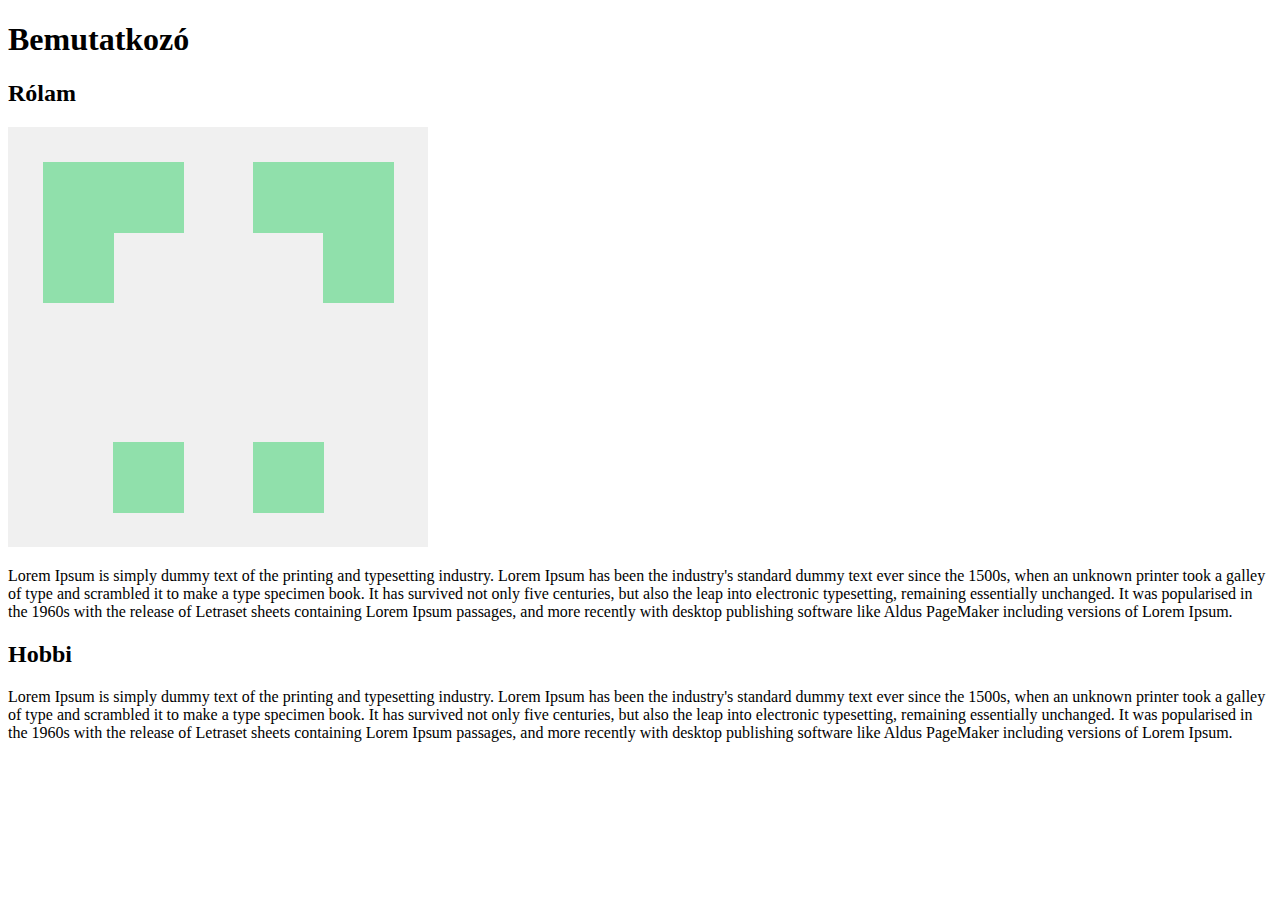
==== brkitydominika.html @ 0bbb5b0e "css kész" ====
<!DOCTYPE html>
<html lang="hu">
<head>
    <meta charset="UTF-8">
    <meta http-equiv="X-UA-Compatible" content="IE=edge">
    <meta name="viewport" content="width=device-width, initial-scale=1.0">
    
    <title>Bemutatkozó oldal</title>
</head>
<body>
    <h1>Bemutatkozó</h1>
    <h2>Rólam</h2> 
    <img src="kep.png" alt="Brkity Dominika" title="Brkity Dominika">
    <p>Lorem Ipsum is simply dummy text of the printing and typesetting industry. Lorem Ipsum has been the industry's standard dummy text ever since the 1500s, when an unknown printer took a galley of type and scrambled it to make a type specimen book. It has survived not only five centuries, but also the leap into electronic typesetting, remaining essentially unchanged. It was popularised in the 1960s with the release of Letraset sheets containing Lorem Ipsum passages, and more recently with desktop publishing software like Aldus PageMaker including versions of Lorem Ipsum.</p>
    <h2>Hobbi</h2>
    <p>Lorem Ipsum is simply dummy text of the printing and typesetting industry. Lorem Ipsum has been the industry's standard dummy text ever since the 1500s, when an unknown printer took a galley of type and scrambled it to make a type specimen book. It has survived not only five centuries, but also the leap into electronic typesetting, remaining essentially unchanged. It was popularised in the 1960s with the release of Letraset sheets containing Lorem Ipsum passages, and more recently with desktop publishing software like Aldus PageMaker including versions of Lorem Ipsum.</p> 
    
</body>
</html>
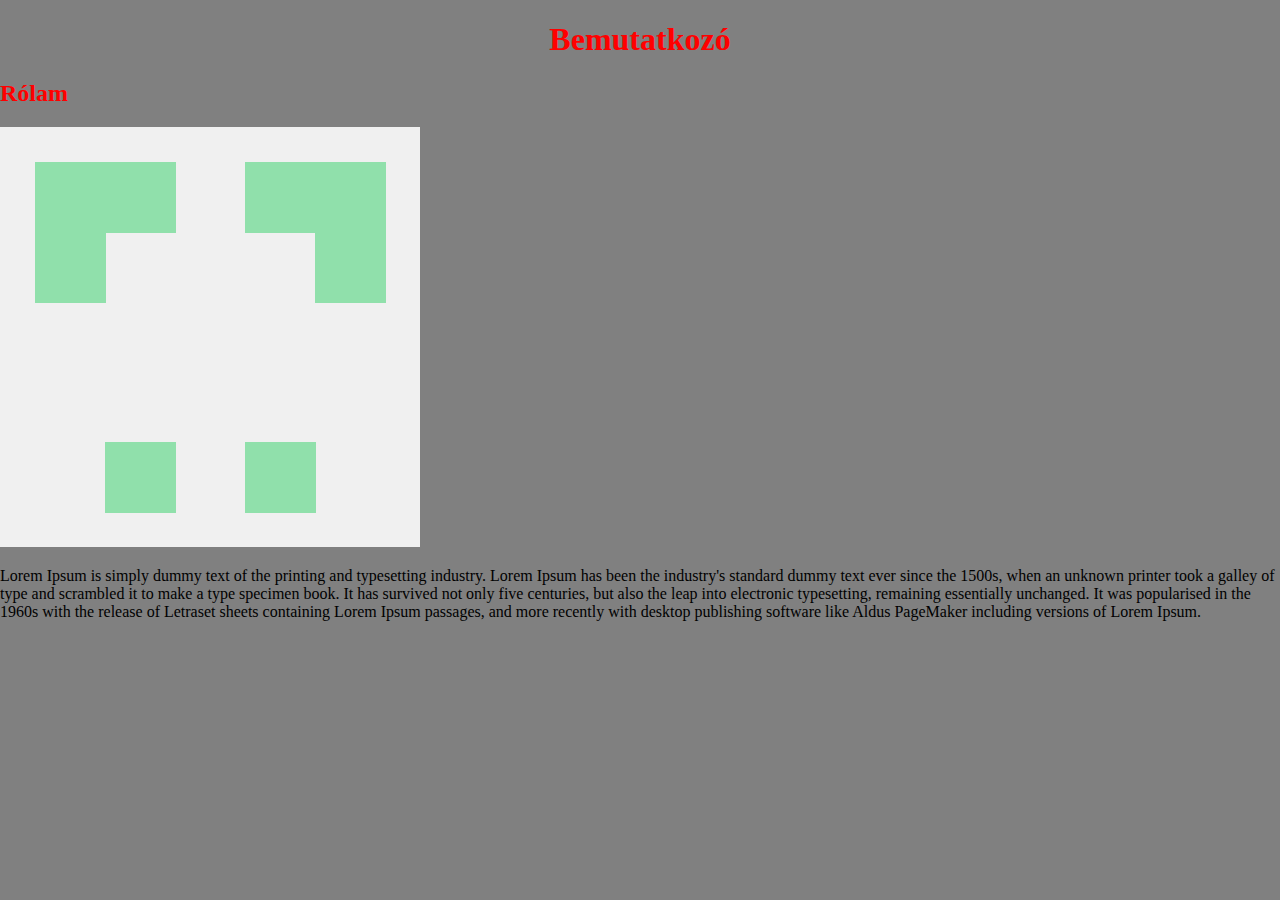
==== commit 3cb33532: "dominika link" ====
--- a/brkitydominika.html
+++ b/brkitydominika.html
@@ -4,7 +4,7 @@
     <meta charset="UTF-8">
     <meta http-equiv="X-UA-Compatible" content="IE=edge">
     <meta name="viewport" content="width=device-width, initial-scale=1.0">
-    
+    <link rel="stylesheet" href="brkitydominika.css">
     <title>Bemutatkozó oldal</title>
 </head>
 <body>
@@ -12,8 +12,7 @@
     <h2>Rólam</h2> 
     <img src="kep.png" alt="Brkity Dominika" title="Brkity Dominika">
     <p>Lorem Ipsum is simply dummy text of the printing and typesetting industry. Lorem Ipsum has been the industry's standard dummy text ever since the 1500s, when an unknown printer took a galley of type and scrambled it to make a type specimen book. It has survived not only five centuries, but also the leap into electronic typesetting, remaining essentially unchanged. It was popularised in the 1960s with the release of Letraset sheets containing Lorem Ipsum passages, and more recently with desktop publishing software like Aldus PageMaker including versions of Lorem Ipsum.</p>
-    <h2>Hobbi</h2>
-    <p>Lorem Ipsum is simply dummy text of the printing and typesetting industry. Lorem Ipsum has been the industry's standard dummy text ever since the 1500s, when an unknown printer took a galley of type and scrambled it to make a type specimen book. It has survived not only five centuries, but also the leap into electronic typesetting, remaining essentially unchanged. It was popularised in the 1960s with the release of Letraset sheets containing Lorem Ipsum passages, and more recently with desktop publishing software like Aldus PageMaker including versions of Lorem Ipsum.</p> 
+    <a href="index.html"></a>
     
 </body>
 </html>--- a/brkitydominika.css
+++ b/brkitydominika.css
@@ -0,0 +1,18 @@
+body
+{
+    background-color: gray;
+    margin: auto;
+}
+h1
+{
+    font-weight: bold;
+    color: red;
+    text-align: center;
+}
+
+h2
+{
+    color: red;
+    font-weight: bold;
+}
+
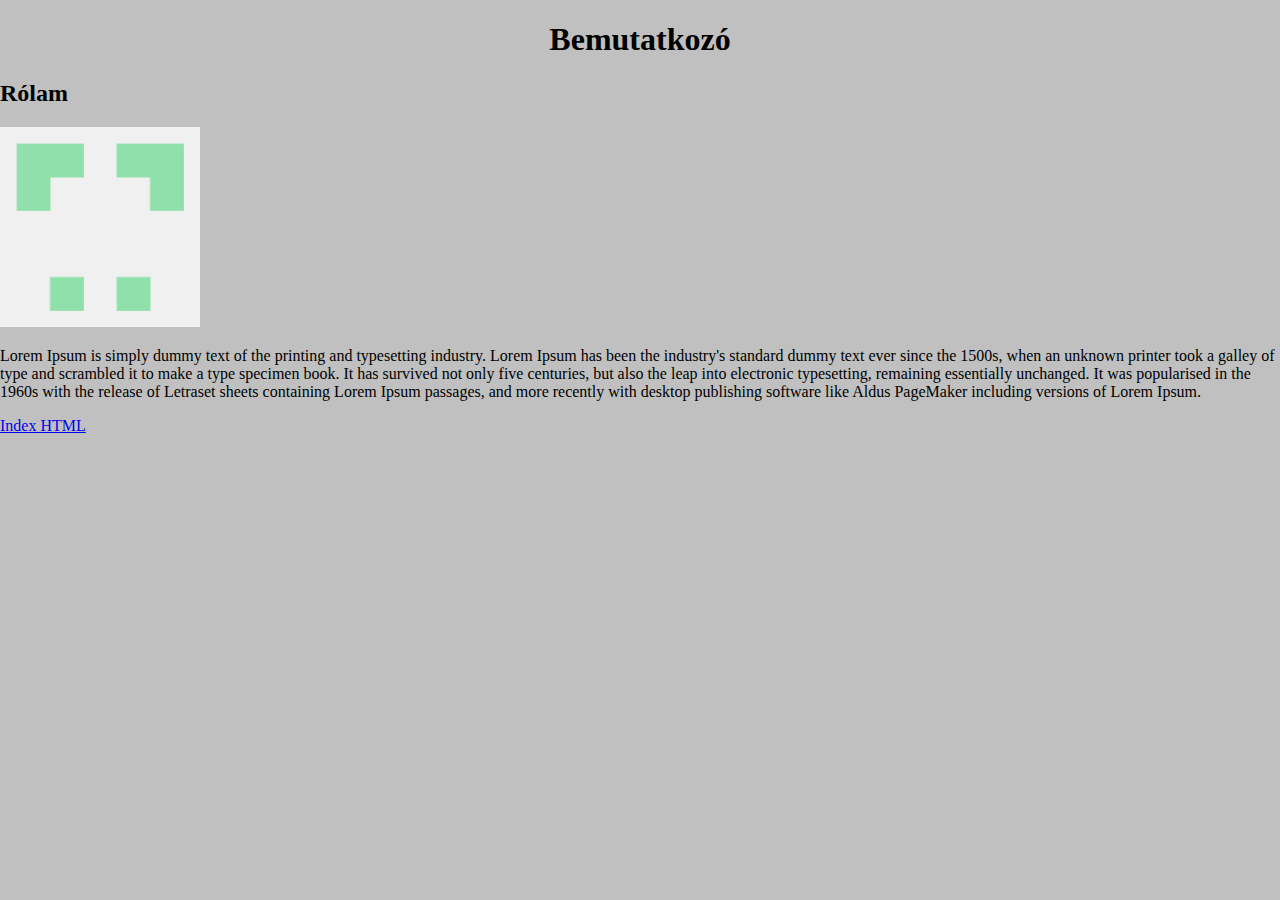
==== commit b033d98c: "link" ====
--- a/brkitydominika.html
+++ b/brkitydominika.html
@@ -12,7 +12,7 @@
     <h2>Rólam</h2> 
     <img src="kep.png" alt="Brkity Dominika" title="Brkity Dominika">
     <p>Lorem Ipsum is simply dummy text of the printing and typesetting industry. Lorem Ipsum has been the industry's standard dummy text ever since the 1500s, when an unknown printer took a galley of type and scrambled it to make a type specimen book. It has survived not only five centuries, but also the leap into electronic typesetting, remaining essentially unchanged. It was popularised in the 1960s with the release of Letraset sheets containing Lorem Ipsum passages, and more recently with desktop publishing software like Aldus PageMaker including versions of Lorem Ipsum.</p>
-    <a href="index.html"></a>
+    <a href="index.html">Index HTML</a>
     
 </body>
 </html>--- a/brkitydominika.css
+++ b/brkitydominika.css
@@ -1,18 +1,21 @@
 body
 {
-    background-color: gray;
     margin: auto;
+    background-color: silver;
 }
 h1
 {
     font-weight: bold;
-    color: red;
+    color: black;
     text-align: center;
 }
 
 h2
 {
-    color: red;
+    color: black;
     font-weight: bold;
 }
-
+img
+{
+    width: 200px;
+}
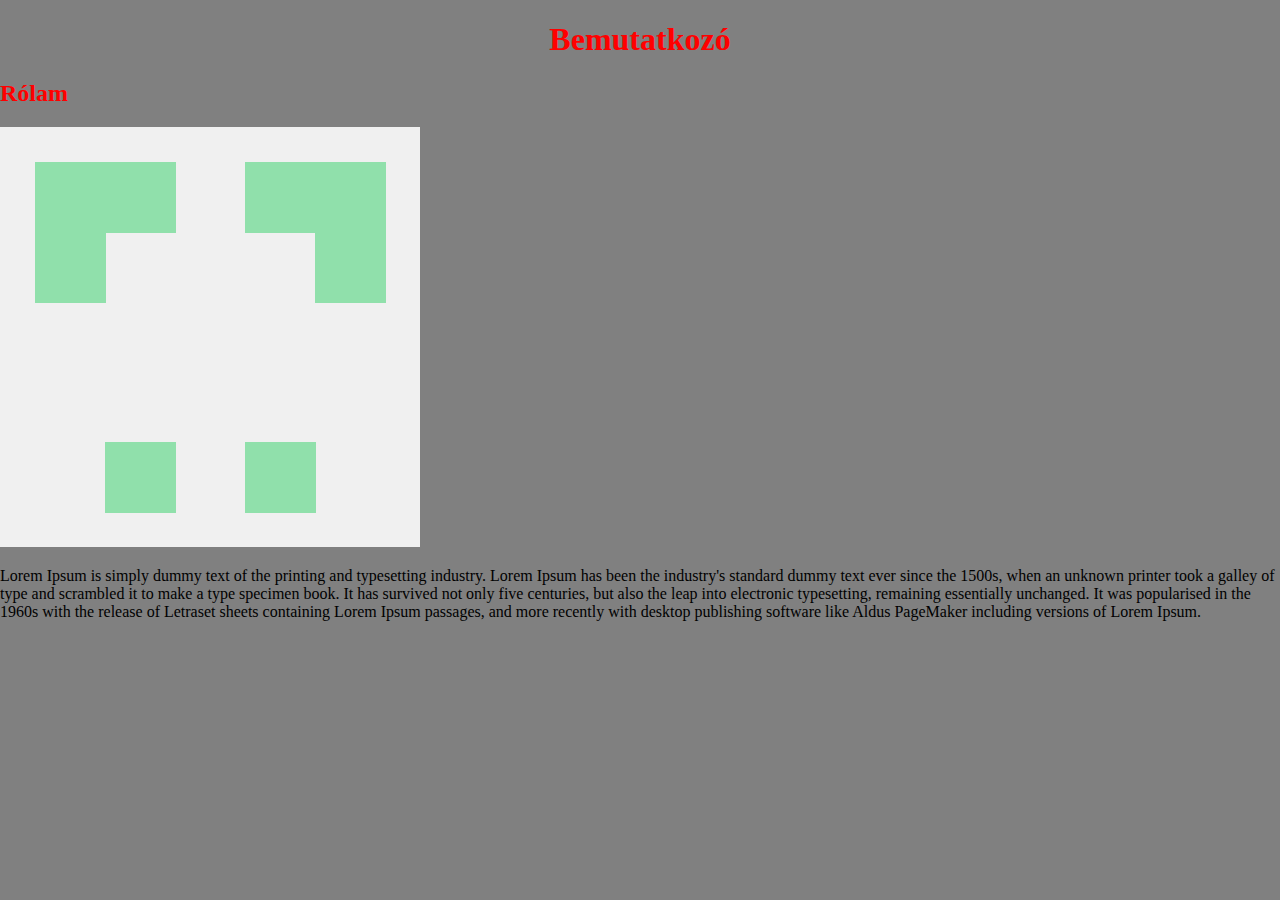
==== commit e1ec4684: "Merge branch 'main' of https://github.com/zamboilles21/HTML2021bvn" ====
--- a/brkitydominika.html
+++ b/brkitydominika.html
@@ -12,7 +12,7 @@
     <h2>Rólam</h2> 
     <img src="kep.png" alt="Brkity Dominika" title="Brkity Dominika">
     <p>Lorem Ipsum is simply dummy text of the printing and typesetting industry. Lorem Ipsum has been the industry's standard dummy text ever since the 1500s, when an unknown printer took a galley of type and scrambled it to make a type specimen book. It has survived not only five centuries, but also the leap into electronic typesetting, remaining essentially unchanged. It was popularised in the 1960s with the release of Letraset sheets containing Lorem Ipsum passages, and more recently with desktop publishing software like Aldus PageMaker including versions of Lorem Ipsum.</p>
-    <a href="index.html">Index HTML</a>
+    <a href="index.html"></a>
     
 </body>
 </html>--- a/brkitydominika.css
+++ b/brkitydominika.css
@@ -1,21 +1,18 @@
 body
 {
+    background-color: gray;
     margin: auto;
-    background-color: silver;
 }
 h1
 {
     font-weight: bold;
-    color: black;
+    color: red;
     text-align: center;
 }
 
 h2
 {
-    color: black;
+    color: red;
     font-weight: bold;
 }
-img
-{
-    width: 200px;
-}
+
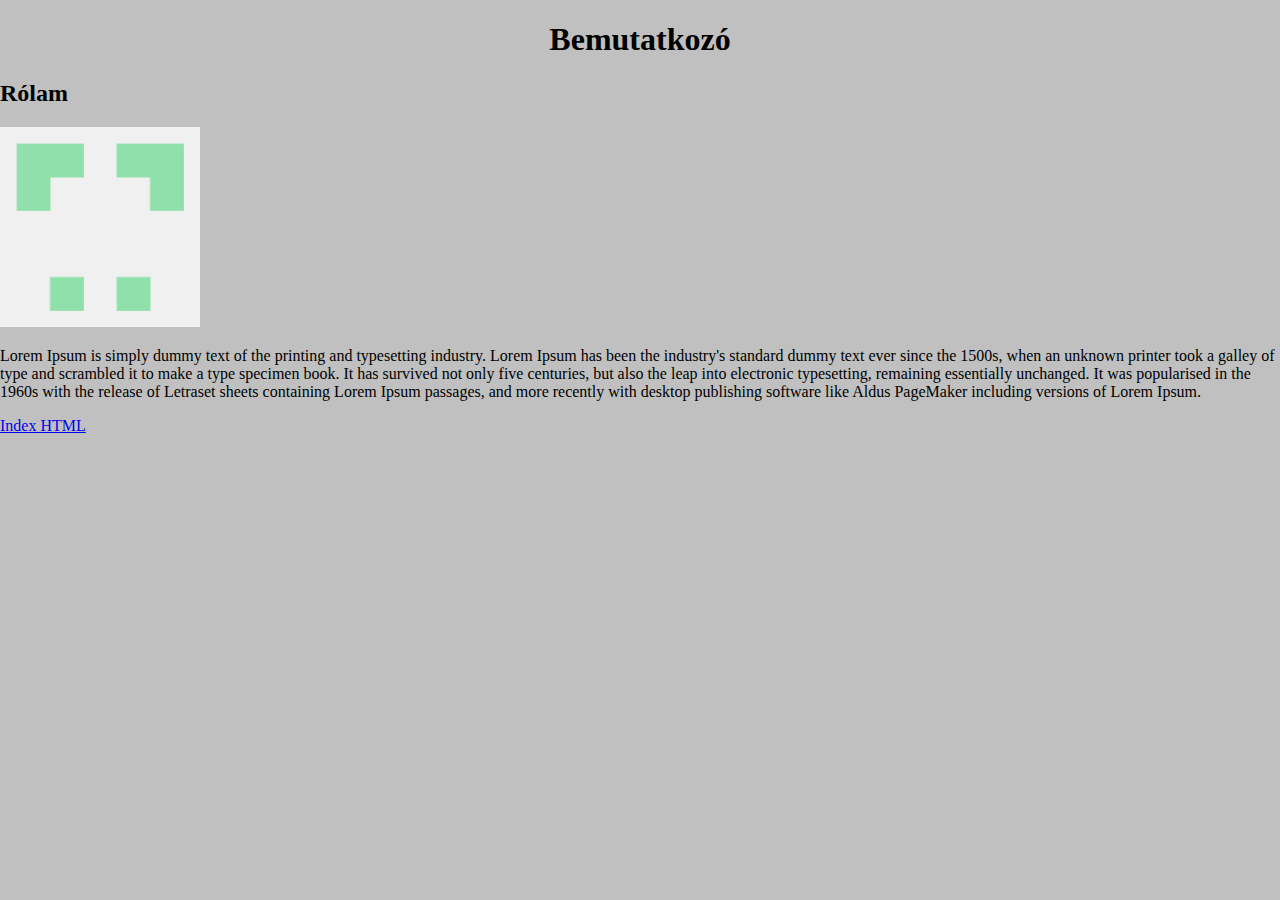
==== commit cc28d008: "Merge branch 'main' of https://github.com/zamboilles21/HTML2021" ====
--- a/brkitydominika.html
+++ b/brkitydominika.html
@@ -12,7 +12,7 @@
     <h2>Rólam</h2> 
     <img src="kep.png" alt="Brkity Dominika" title="Brkity Dominika">
     <p>Lorem Ipsum is simply dummy text of the printing and typesetting industry. Lorem Ipsum has been the industry's standard dummy text ever since the 1500s, when an unknown printer took a galley of type and scrambled it to make a type specimen book. It has survived not only five centuries, but also the leap into electronic typesetting, remaining essentially unchanged. It was popularised in the 1960s with the release of Letraset sheets containing Lorem Ipsum passages, and more recently with desktop publishing software like Aldus PageMaker including versions of Lorem Ipsum.</p>
-    <a href="index.html"></a>
+    <a href="index.html">Index HTML</a>
     
 </body>
 </html>--- a/brkitydominika.css
+++ b/brkitydominika.css
@@ -1,18 +1,21 @@
 body
 {
-    background-color: gray;
     margin: auto;
+    background-color: silver;
 }
 h1
 {
     font-weight: bold;
-    color: red;
+    color: black;
     text-align: center;
 }
 
 h2
 {
-    color: red;
+    color: black;
     font-weight: bold;
 }
-
+img
+{
+    width: 200px;
+}
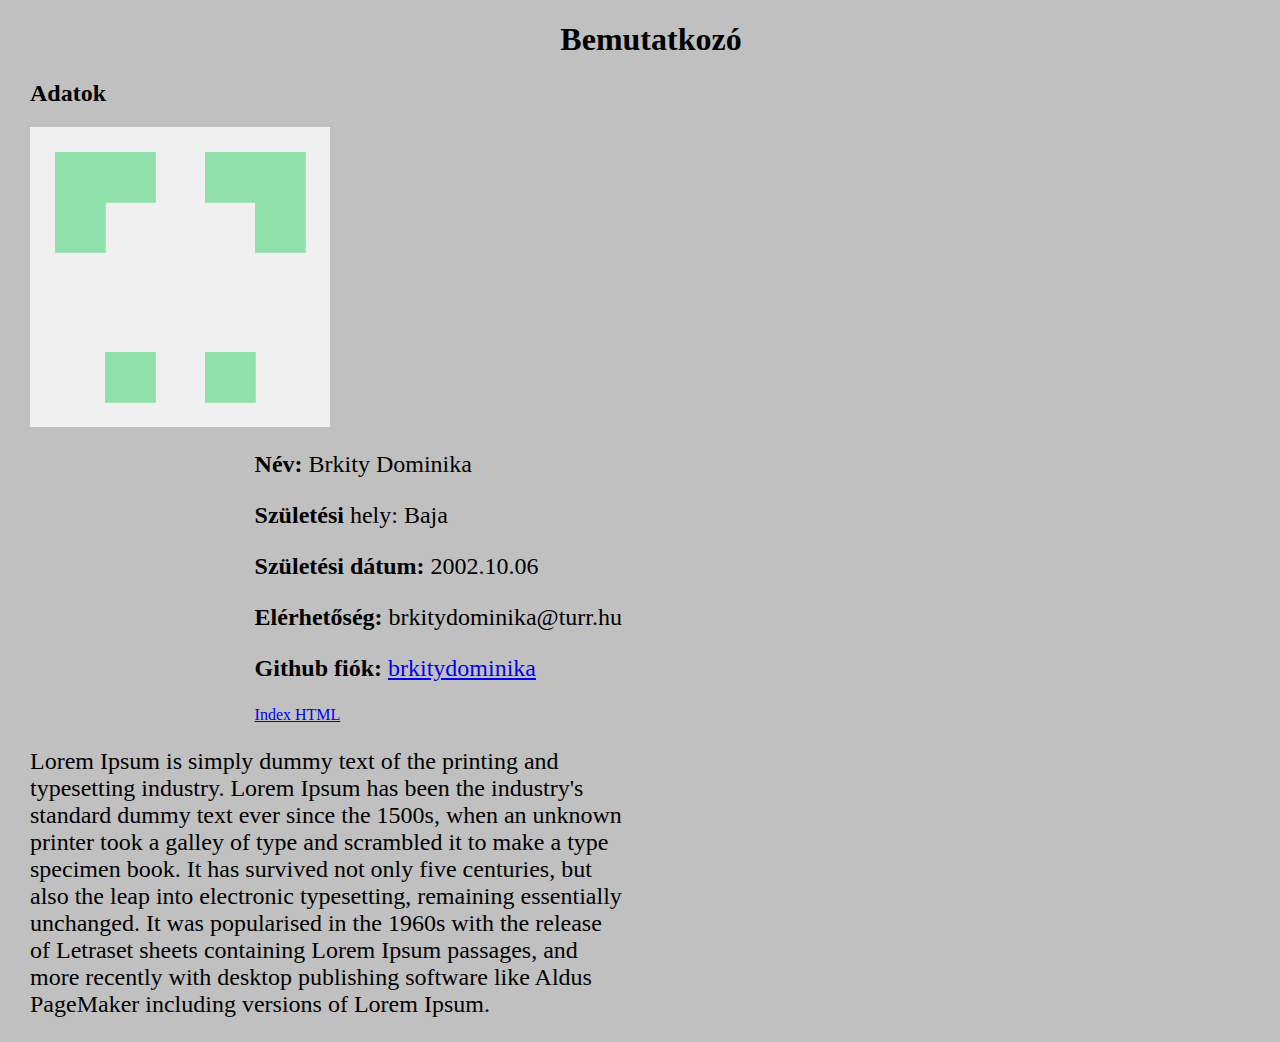
==== commit 4571eaff: "változások" ====
--- a/brkitydominika.html
+++ b/brkitydominika.html
@@ -9,10 +9,20 @@
 </head>
 <body>
     <h1>Bemutatkozó</h1>
-    <h2>Rólam</h2> 
+    <h2>Adatok</h2> 
     <img src="kep.png" alt="Brkity Dominika" title="Brkity Dominika">
-    <p>Lorem Ipsum is simply dummy text of the printing and typesetting industry. Lorem Ipsum has been the industry's standard dummy text ever since the 1500s, when an unknown printer took a galley of type and scrambled it to make a type specimen book. It has survived not only five centuries, but also the leap into electronic typesetting, remaining essentially unchanged. It was popularised in the 1960s with the release of Letraset sheets containing Lorem Ipsum passages, and more recently with desktop publishing software like Aldus PageMaker including versions of Lorem Ipsum.</p>
-    <a href="index.html">Index HTML</a>
+    <div>
+        <p><b>Név:</b> Brkity Dominika</p>
+        <p><b>Születési</b> hely: Baja</p>
+        <p><b>Születési dátum:</b> 2002.10.06</p>
+        <p><b>Elérhetőség:</b> brkitydominika@turr.hu</p>
+        <p><b>Github fiók:</b> <a href="https://github.com/brkitydominika" target="_blank">brkitydominika</a></p>
+        <a href="index.html">Index HTML</a>
+        <br>
+    </div>
+    <div><p>Lorem Ipsum is simply dummy text of the printing and typesetting industry. Lorem Ipsum has been the industry's standard dummy text ever since the 1500s, when an unknown printer took a galley of type and scrambled it to make a type specimen book. It has survived not only five centuries, but also the leap into electronic typesetting, remaining essentially unchanged. It was popularised in the 1960s with the release of Letraset sheets containing Lorem Ipsum passages, and more recently with desktop publishing software like Aldus PageMaker including versions of Lorem Ipsum.</p></div>
+    
+    
     
 </body>
 </html>--- a/brkitydominika.css
+++ b/brkitydominika.css
@@ -1,6 +1,6 @@
 body
 {
-    margin: auto;
+    margin-left: 30px;
     background-color: silver;
 }
 h1
@@ -17,5 +17,17 @@
 }
 img
 {
-    width: 200px;
+    float: left;
+    width: 300px;
 }
+
+div
+{
+    float: right; 
+    margin-right: 650px;
+}
+
+p
+{
+    font-size: x-large;
+}